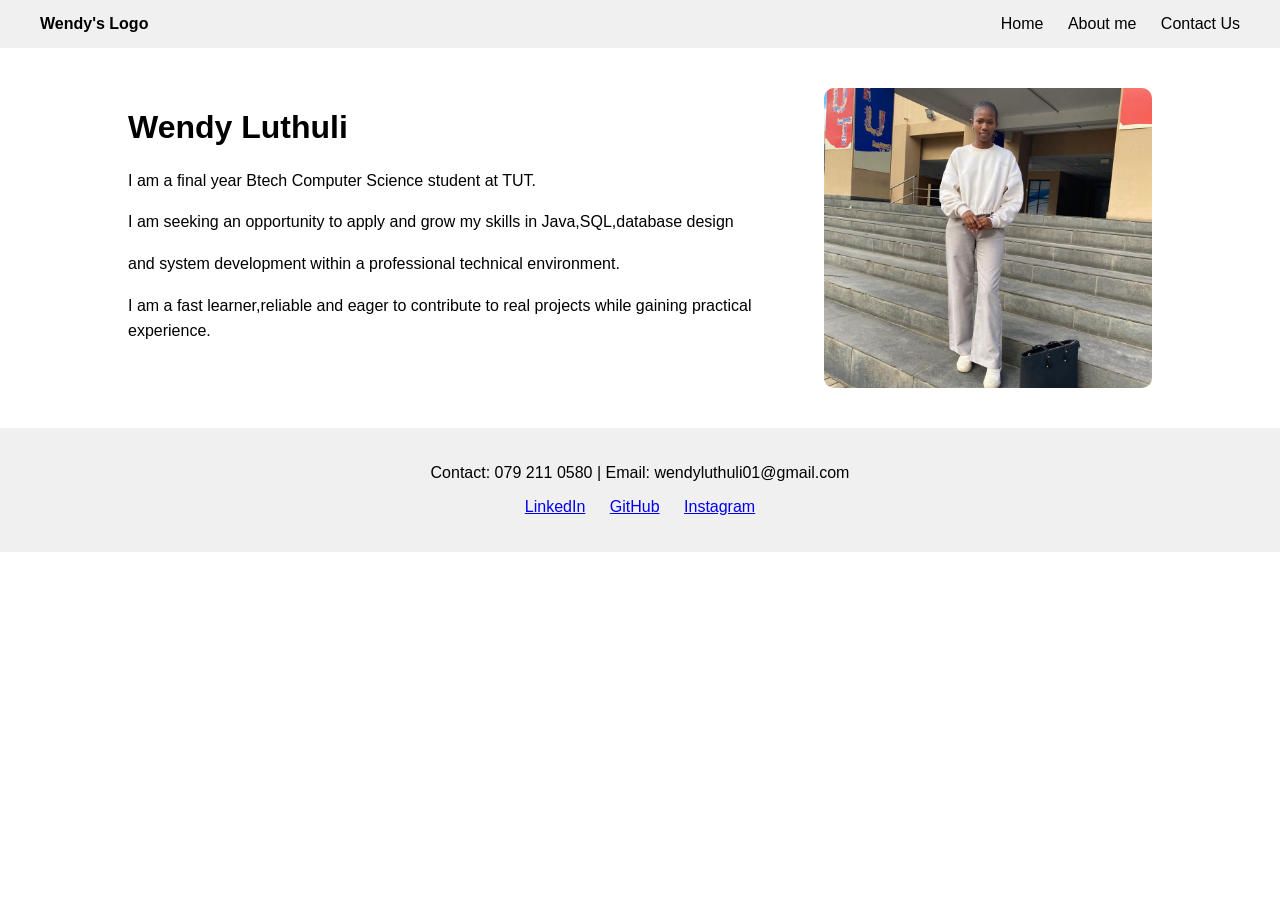
==== about.html @ 3721460a "Add CSS styling - Task 2" ====
<!DOCTYPE html>
<html>
<head>
  <title>About Me</title>
  <style>
    body { font-family: Arial; margin: 0; }
    header { background: #f0f0f0; padding: 15px 40px; display: flex; justify-content: space-between; }
    nav a { margin-left: 20px; text-decoration: none; color: black; }
    .container { width: 80%; margin: 40px auto; display: flex; gap: 40px; }
    .bio { flex: 2; }
    .bio p { 
  line-height: 1.6; 
  margin-bottom: 10px; 
}
    .photo { 
  flex: 1; 
  height: 300px; 
  border-radius: 10px;
  overflow: hidden;
}
  </style>
</head>
<body>

  <header>
    <div><b>Wendy's Logo</b></div>
    <nav>
      <a href="index.html">Home</a>
      <a href="about.html">About me</a>
      <a href="contact.html">Contact Us</a>
    </nav>
  </header>

  <div class="container">
    <div class="bio">
      <h1>Wendy Luthuli</h1>
      <p>I am a final year Btech Computer Science student at TUT.</p>
      <p>I am seeking an opportunity to apply and grow my skills in Java,SQL,database design</p> 
      <p>and system development within a professional technical environment.</p>    
      <p>I am a fast learner,reliable and eager to contribute to real projects while gaining practical experience.</p>  

    </div>
    <div class="photo">
  <img src="me.jpeg.jpeg" alt="Wendy" style="width: 100%; height: 100%; object-fit: cover;">
</div>
  </div>
  <footer style="background: #f0f0f0; text-align: center; padding: 20px; margin-top: 40px;">
  <p>Contact: 079 211 0580 | Email: wendyluthuli01@gmail.com</p>
  <p>
    <a href="luthulisandisiwe570@gmail.com" style="margin: 0 10px;">LinkedIn</a>
    <a href="https://github.com/wendyluthuli01-lgtm" style="margin: 0 10px;">GitHub</a>
    <a href="#" style="margin: 0 10px;">Instagram</a>
  </p>
</footer>

</body>
</html>
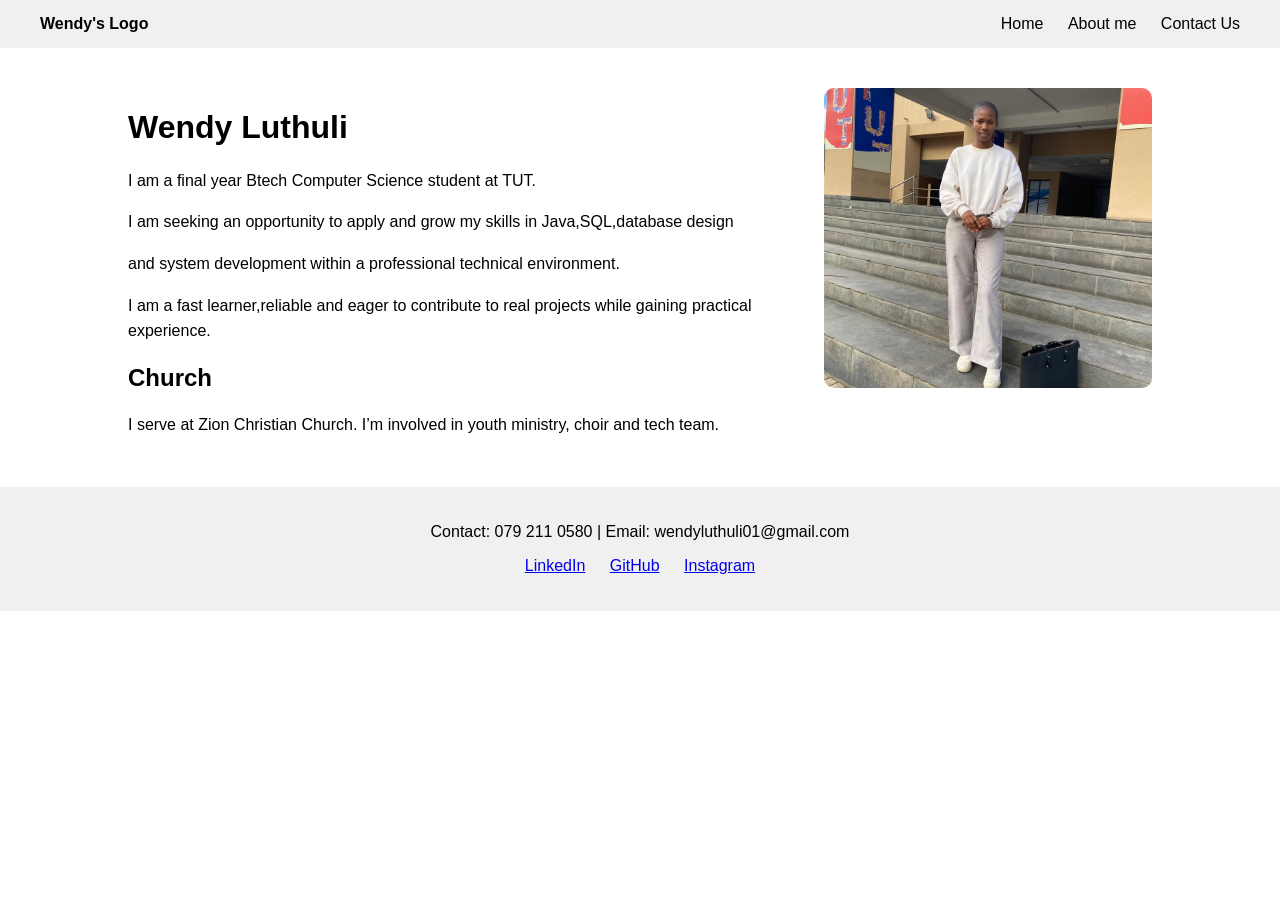
==== commit 22f30417: "Add church video" ====
--- a/about.html
+++ b/about.html
@@ -39,6 +39,10 @@
       <p>and system development within a professional technical environment.</p>    
       <p>I am a fast learner,reliable and eager to contribute to real projects while gaining practical experience.</p>  
 
+      <section id="church.jpeg.jfif">
+  <h2>Church</h2>
+  <p>I serve at Zion Christian Church. I’m involved in youth ministry, choir and tech team.</p>
+</section>
     </div>
     <div class="photo">
   <img src="me.jpeg.jpeg" alt="Wendy" style="width: 100%; height: 100%; object-fit: cover;">
